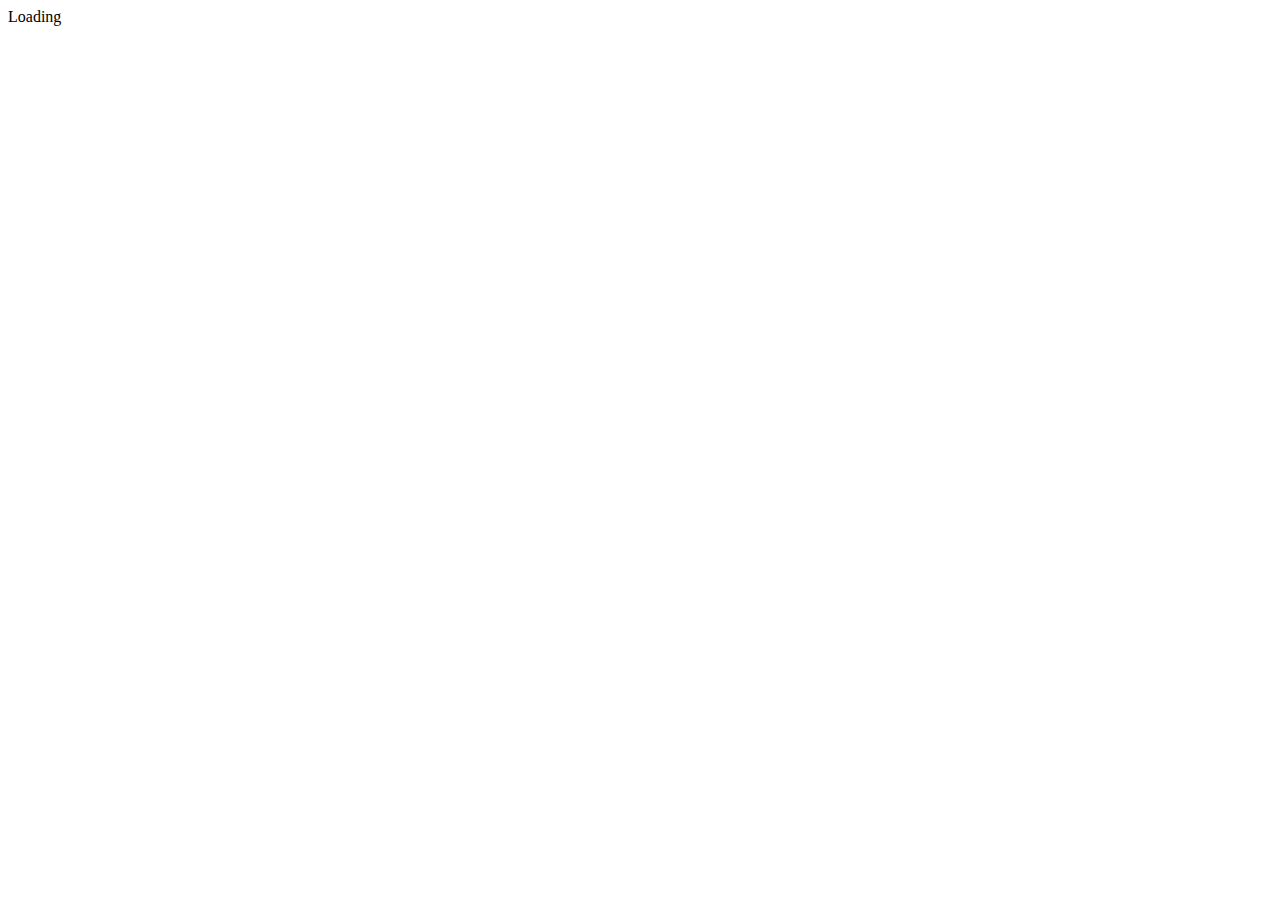
==== index.html @ 9bb5e55c "Deploy to gh-pages :deciduous_tree: Tue Nov 03 2015 21:04:14 GMT-0600 (CST)" ====
<!DOCTYPE html>
<html lang="en">
<head>
	<title>Recycle ATX</title>
	<meta charset="UTF-8">
	 <meta name="description" content="Map of Austin Buildings Whom Recycle">
	<meta name="viewport" content="width=device-width, initial-scale=1.0, minimum-scale=1.0, maximum-scale=1.0, minimal-ui=yes">
<!-- 	LINKS -->
 <link rel="stylesheet" href="../css/main.css" type="text/css">

</head>
<body>
	
	<!-- 	scripts -->
	<div id="app">Loading</div>
	<script type="text/javascript" src="build/js/main.js"></script>
</body>
</html>
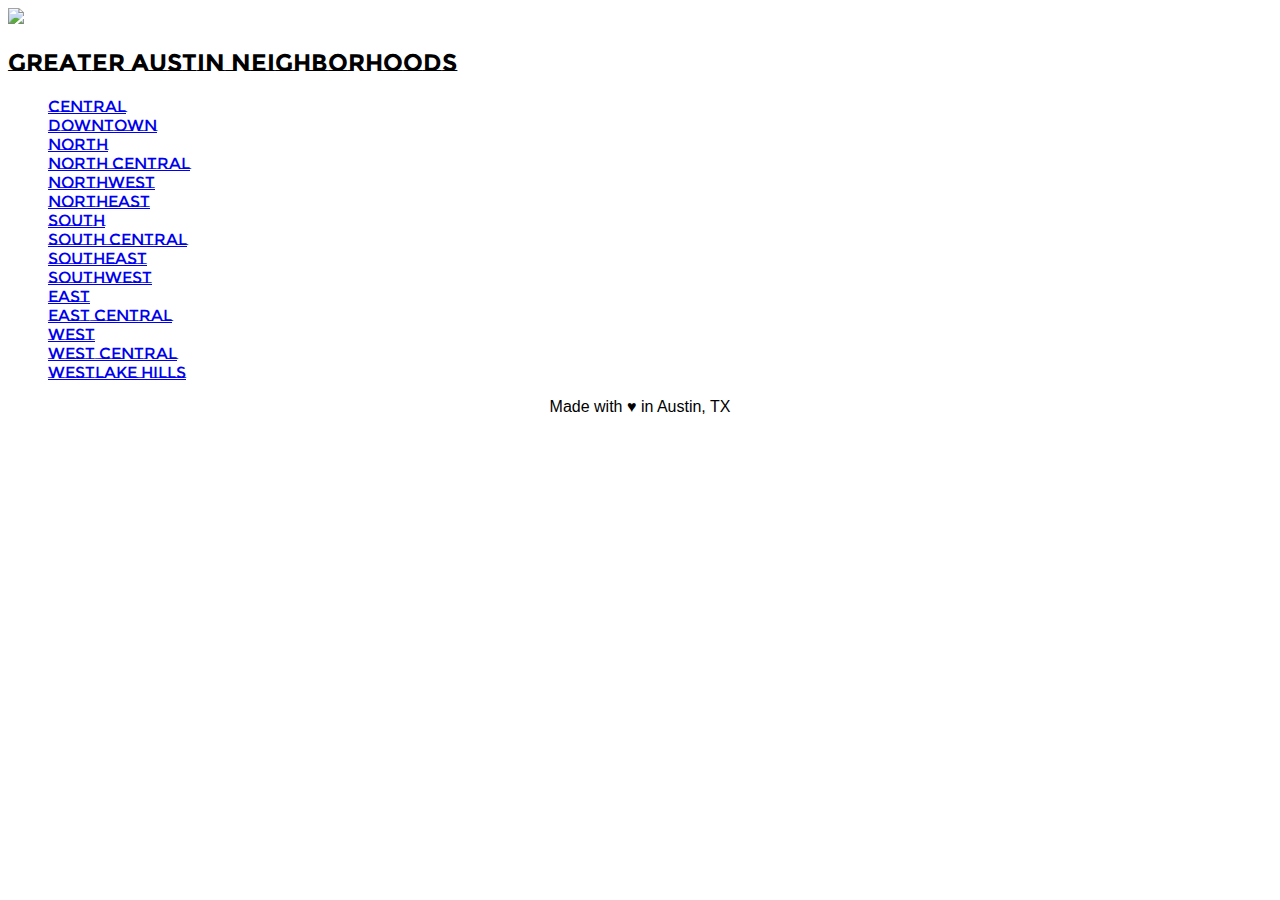
==== commit 95a56006: "added containers, bootstrap, css" ====
--- a/index.html
+++ b/index.html
@@ -6,13 +6,45 @@
 	 <meta name="description" content="Map of Austin Buildings Whom Recycle">
 	<meta name="viewport" content="width=device-width, initial-scale=1.0, minimum-scale=1.0, maximum-scale=1.0, minimal-ui=yes">
 <!-- 	LINKS -->
- <link rel="stylesheet" href="../css/main.css" type="text/css">
+<link href="https://maxcdn.bootstrapcdn.com/bootstrap/3.3.5/css/bootstrap.min.css" rel="stylesheet" integrity="sha256-MfvZlkHCEqatNoGiOXveE8FIwMzZg4W85qfrfIFBfYc= sha512-dTfge/zgoMYpP7QbHy4gWMEGsbsdZeCXz7irItjcC3sPUFtf0kuFbDz/ixG7ArTxmDjLXDmezHubeNikyKGVyQ==" crossorigin="anonymous">
+<link href='https://fonts.googleapis.com/css?family=Montserrat+Subrayada' rel='stylesheet' type='text/css'>
+ <link rel="stylesheet" href="client/css/main.css" type="text/css">
 
 </head>
 <body>
-	
-	<!-- 	scripts -->
-	<div id="app">Loading</div>
+	<div id="app" class="wrapper">
+		<div class="container">
+			<div class="row">
+				<div class="col-xs-6" >
+					<img src="https://new2austintx.files.wordpress.com/2013/11/compressed-24x36-austin-neighborhood-map-4-23-12.jpg" class="main-img">
+				</div>
+				<div class="col-xs-6 neighborhood-guide">
+					<h2>Greater Austin Neighborhoods</h2>
+					<ul>
+						<a href="http://www.mapsofaustin.com/central-austin-map"><li>Central</li></a>
+						<a href="http://www.mapsofaustin.com/downtown-austin-map"><li>Downtown</li></a>
+						<a href="http://www.mapsofaustin.com/north-austin-map"><li>North</li></a>
+						<a href="http://www.mapsofaustin.com/north-central-austin-map"><li>North Central</li></a>
+						<a href="http://www.mapsofaustin.com/northwest-austin-map"><li>Northwest</li></a>
+						<a href="http://www.mapsofaustin.com/northeast-austin-map"><li>Northeast</li></a>
+						<a href="http://www.mapsofaustin.com/south-austin-map"><li>South</li></a>
+						<a href="http://www.mapsofaustin.com/southcentral-austin-map"><li>South Central</li></a>
+						<a href="http://www.mapsofaustin.com/southeast-austin-map"><li>Southeast</li></a>
+						<a href="http://www.mapsofaustin.com/southwest-austin-map"><li>Southwest</li></a>
+						<a href="http://www.mapsofaustin.com/east-austin-map"><li>East</li></a>
+						<a href="http://www.mapsofaustin.com/eastcentral-austin-map"><li>East Central</li></a>
+						<a href="http://www.mapsofaustin.com/west-austin-map"><li>West</li></a>
+						<a href="http://www.mapsofaustin.com/westcentral-austin-map"><li>West Central</li></a>
+						<a href="http://www.mapsofaustin.com/westlake-hills-map"><li>Westlake Hills</li></a>
+					</ul>
+				</div>
+			</div>
+		</div>
+	</div>
+	<footer>
+		<p>Made with <span class="heart">♥︎</span> in Austin, TX</p>
+	</footer>
+	<script src="https://maxcdn.bootstrapcdn.com/bootstrap/3.3.5/js/bootstrap.min.js" integrity="sha512-K1qjQ+NcF2TYO/eI3M6v8EiNYZfA95pQumfvcVrTHtwQVDG+aHRqLi/ETn2uB+1JqwYqVG3LIvdm9lj6imS/pQ==" crossorigin="anonymous"></script>
 	<script type="text/javascript" src="build/js/main.js"></script>
 </body>
 </html>--- a/client/css/main.css
+++ b/client/css/main.css
@@ -0,0 +1,27 @@
+* { 
+  box-sizing: border-box;
+  font-family: 'Open Sans', sans-serif; 
+}
+
+.main-img {
+	width: 100%;
+}
+
+.neighborhood-guide h2 {
+	font-family: 'Montserrat Subrayada', sans-serif;
+}
+
+.neighborhood-guide li {
+	font-family: 'Montserrat Subrayada', sans-serif;
+	list-style: none;
+}
+
+
+footer {
+	margin-top: 10px;
+	margin-bottom: 10px; 
+	font-weight: 200;
+	text-align: center;
+
+	},
+}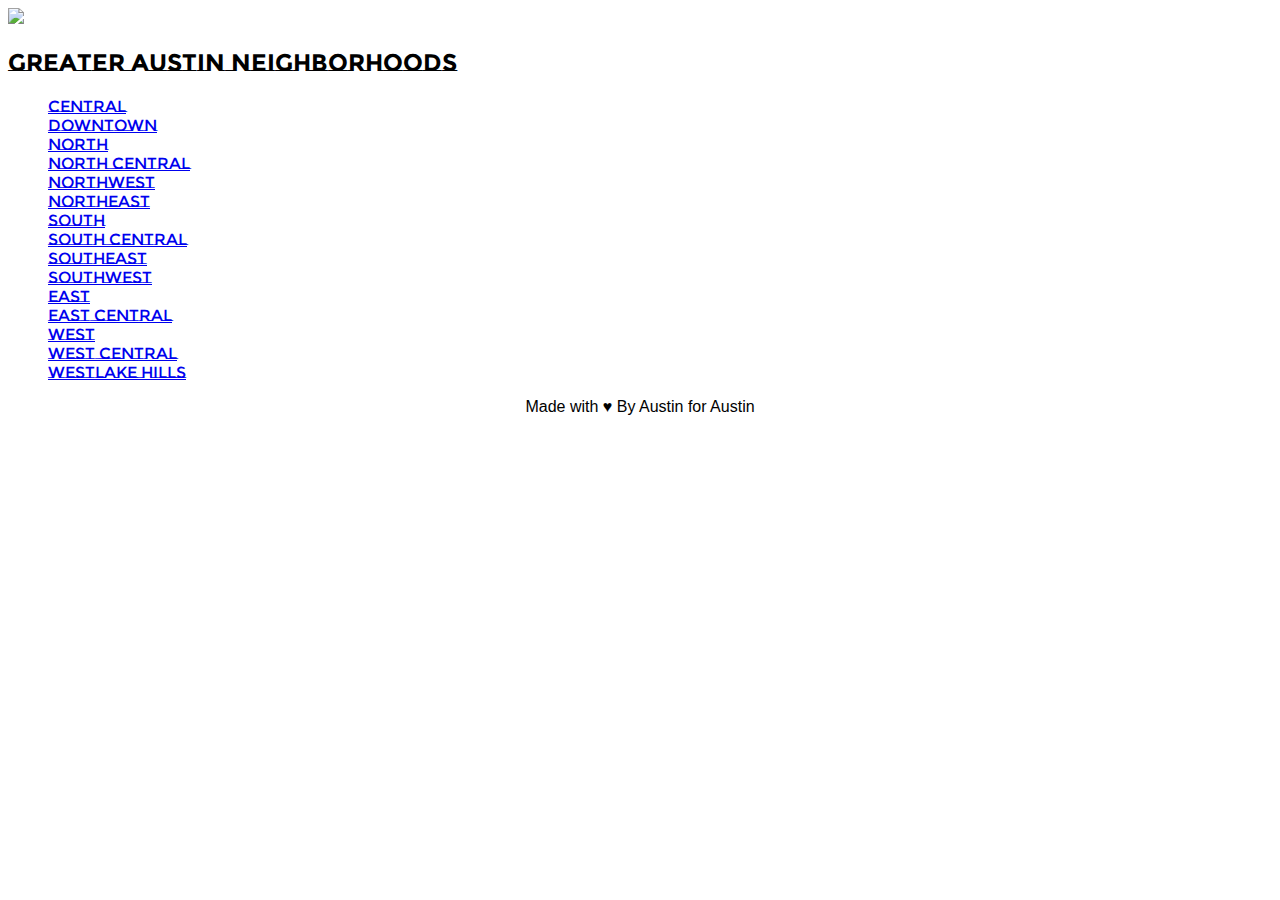
==== commit 5c2c1a94: "added open new tab when click link" ====
--- a/index.html
+++ b/index.html
@@ -21,28 +21,28 @@
 				<div class="col-xs-6 neighborhood-guide">
 					<h2>Greater Austin Neighborhoods</h2>
 					<ul>
-						<a href="http://www.mapsofaustin.com/central-austin-map"><li>Central</li></a>
-						<a href="http://www.mapsofaustin.com/downtown-austin-map"><li>Downtown</li></a>
-						<a href="http://www.mapsofaustin.com/north-austin-map"><li>North</li></a>
-						<a href="http://www.mapsofaustin.com/north-central-austin-map"><li>North Central</li></a>
-						<a href="http://www.mapsofaustin.com/northwest-austin-map"><li>Northwest</li></a>
-						<a href="http://www.mapsofaustin.com/northeast-austin-map"><li>Northeast</li></a>
-						<a href="http://www.mapsofaustin.com/south-austin-map"><li>South</li></a>
-						<a href="http://www.mapsofaustin.com/southcentral-austin-map"><li>South Central</li></a>
-						<a href="http://www.mapsofaustin.com/southeast-austin-map"><li>Southeast</li></a>
-						<a href="http://www.mapsofaustin.com/southwest-austin-map"><li>Southwest</li></a>
-						<a href="http://www.mapsofaustin.com/east-austin-map"><li>East</li></a>
-						<a href="http://www.mapsofaustin.com/eastcentral-austin-map"><li>East Central</li></a>
-						<a href="http://www.mapsofaustin.com/west-austin-map"><li>West</li></a>
-						<a href="http://www.mapsofaustin.com/westcentral-austin-map"><li>West Central</li></a>
-						<a href="http://www.mapsofaustin.com/westlake-hills-map"><li>Westlake Hills</li></a>
+						<a href="http://www.mapsofaustin.com/central-austin-map" target=" "><li>Central</li></a>
+						<a href="http://www.mapsofaustin.com/downtown-austin-map" target=" "><li>Downtown</li></a>
+						<a href="http://www.mapsofaustin.com/north-austin-map" target=" "><li>North</li></a>
+						<a href="http://www.mapsofaustin.com/north-central-austin-map" target=" "><li>North Central</li></a>
+						<a href="http://www.mapsofaustin.com/northwest-austin-map" target=" "><li>Northwest</li></a>
+						<a href="http://www.mapsofaustin.com/northeast-austin-map" target=" "><li>Northeast</li></a>
+						<a href="http://www.mapsofaustin.com/south-austin-map" target=" "><li>South</li></a>
+						<a href="http://www.mapsofaustin.com/southcentral-austin-map" target=" "><li>South Central</li></a>
+						<a href="http://www.mapsofaustin.com/southeast-austin-map" target=" "><li>Southeast</li></a>
+						<a href="http://www.mapsofaustin.com/southwest-austin-map" target=" "><li>Southwest</li></a>
+						<a href="http://www.mapsofaustin.com/east-austin-map" target=" "><li>East</li></a>
+						<a href="http://www.mapsofaustin.com/eastcentral-austin-map" target=" "><li>East Central</li></a>
+						<a href="http://www.mapsofaustin.com/west-austin-map" target=" "><li>West</li></a>
+						<a href="http://www.mapsofaustin.com/westcentral-austin-map" target=" "><li>West Central</li></a>
+						<a href="http://www.mapsofaustin.com/westlake-hills-map" target=" "><li>Westlake Hills</li></a>
 					</ul>
 				</div>
 			</div>
 		</div>
 	</div>
 	<footer>
-		<p>Made with <span class="heart">♥︎</span> in Austin, TX</p>
+		<p>Made with <span class="heart">♥︎</span> By Austin for Austin</p>
 	</footer>
 	<script src="https://maxcdn.bootstrapcdn.com/bootstrap/3.3.5/js/bootstrap.min.js" integrity="sha512-K1qjQ+NcF2TYO/eI3M6v8EiNYZfA95pQumfvcVrTHtwQVDG+aHRqLi/ETn2uB+1JqwYqVG3LIvdm9lj6imS/pQ==" crossorigin="anonymous"></script>
 	<script type="text/javascript" src="build/js/main.js"></script>
